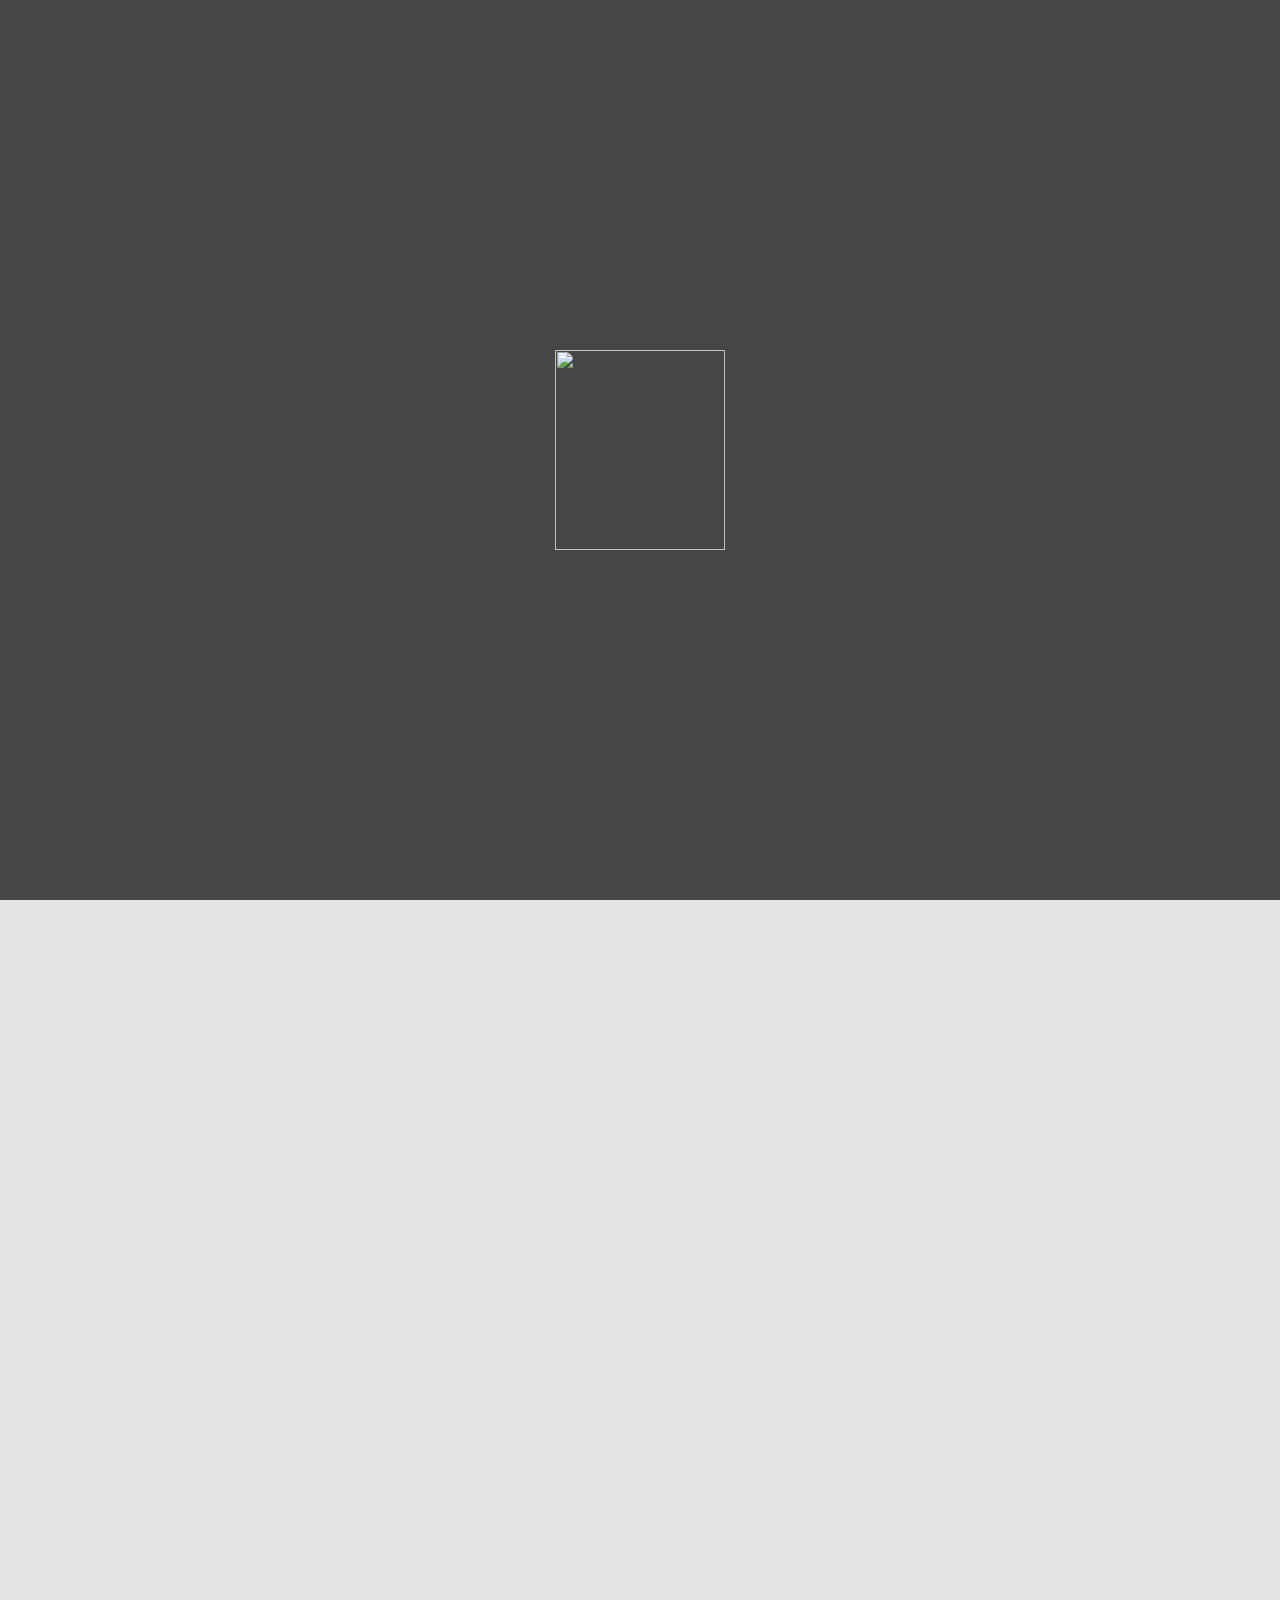
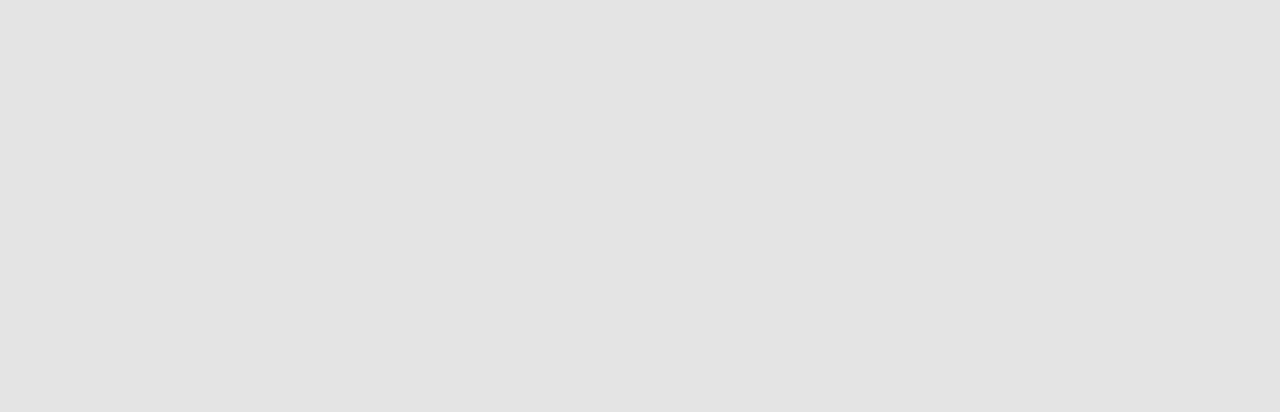
==== platforms/browser/www/index.html @ c9b2bcfd "innitial commit" ====
<!DOCTYPE html>
<!--
    Copyright (c) 2012-2016 Adobe Systems Incorporated. All rights reserved.

    Licensed to the Apache Software Foundation (ASF) under one
    or more contributor license agreements.  See the NOTICE file
    distributed with this work for additional information
    regarding copyright ownership.  The ASF licenses this file
    to you under the Apache License, Version 2.0 (the
    "License"); you may not use this file except in compliance
    with the License.  You may obtain a copy of the License at

    http://www.apache.org/licenses/LICENSE-2.0

    Unless required by applicable law or agreed to in writing,
    software distributed under the License is distributed on an
    "AS IS" BASIS, WITHOUT WARRANTIES OR CONDITIONS OF ANY
     KIND, either express or implied.  See the License for the
    specific language governing permissions and limitations
    under the License.
-->
<html>

<head>
    <meta charset="utf-8" />
    <meta name="format-detection" content="telephone=no" />
    <meta name="msapplication-tap-highlight" content="no" />
    <meta name="viewport" content="user-scalable=no, initial-scale=1, maximum-scale=1, minimum-scale=1, width=device-width" />
    <!-- This is a wide open CSP declaration. To lock this down for production, see below. -->
    <meta http-equiv="Content-Security-Policy" content="default-src * 'unsafe-inline'; style-src 'self' 'unsafe-inline'; media-src *" />
    <!-- Good default declaration:
    * gap: is required only on iOS (when using UIWebView) and is needed for JS->native communication
    * https://ssl.gstatic.com is required only on Android and is needed for TalkBack to function properly
    * Disables use of eval() and inline scripts in order to mitigate risk of XSS vulnerabilities. To change this:
        * Enable inline JS: add 'unsafe-inline' to default-src
        * Enable eval(): add 'unsafe-eval' to default-src
    * Create your own at http://cspisawesome.com
    -->
    <!-- <meta http-equiv="Content-Security-Policy" content="default-src 'self' data: gap: 'unsafe-inline' https://ssl.gstatic.com; style-src 'self' 'unsafe-inline'; media-src *" /> -->

    <link rel="stylesheet" type="text/css" href="css/index.css" />
    <title>Hello World</title>
</head>

<body>
    <div class="Wrapper">
        <iframe src='https://webchat.botframework.com/embed/EndavBot?s=uoBjOs0b80Y.cwA.TFw.xRLUBH29WG8tE5cIUr2kD-OHPFinGvSUJ9m4aWgv938' allowfullscreen frameborder="0" scrolling="no"></iframe>
	</div>
    <script type="text/javascript" src="cordova.js"></script>
    <script type="text/javascript" src="js/index.js"></script>
    <script type="text/javascript">
        app.initialize();
    </script>
</body>

</html>
---- platforms/browser/www/css/index.css ----
/*
 * Licensed to the Apache Software Foundation (ASF) under one
 * or more contributor license agreements.  See the NOTICE file
 * distributed with this work for additional information
 * regarding copyright ownership.  The ASF licenses this file
 * to you under the Apache License, Version 2.0 (the
 * "License"); you may not use this file except in compliance
 * with the License.  You may obtain a copy of the License at
 *
 * http://www.apache.org/licenses/LICENSE-2.0
 *
 * Unless required by applicable law or agreed to in writing,
 * software distributed under the License is distributed on an
 * "AS IS" BASIS, WITHOUT WARRANTIES OR CONDITIONS OF ANY
 * KIND, either express or implied.  See the License for the
 * specific language governing permissions and limitations
 * under the License.
 */
* {
    -webkit-tap-highlight-color: rgba(0,0,0,0); /* make transparent link selection, adjust last value opacity 0 to 1.0 */
}

body {
    -webkit-touch-callout: none;                /* prevent callout to copy image, etc when tap to hold */
    -webkit-text-size-adjust: none;             /* prevent webkit from resizing text to fit */
    -webkit-user-select: none;                  /* prevent copy paste, to allow, change 'none' to 'text' */
    background-color:#E4E4E4;
    background-image:linear-gradient(top, #A7A7A7 0%, #E4E4E4 51%);
    background-image:-webkit-linear-gradient(top, #A7A7A7 0%, #E4E4E4 51%);
    background-image:-ms-linear-gradient(top, #A7A7A7 0%, #E4E4E4 51%);
    background-image:-webkit-gradient(
        linear,
        left top,
        left bottom,
        color-stop(0, #A7A7A7),
        color-stop(0.51, #E4E4E4)
    );
    background-attachment:fixed;
    font-family:'HelveticaNeue-Light', 'HelveticaNeue', Helvetica, Arial, sans-serif;
    font-size:12px;
    height:100%;
    margin:0px;
    padding:0px;
    text-transform:uppercase;
    width:100%;
}

/* Portrait layout (default) */
.app {
    background:url(../img/logo.png) no-repeat center top; /* 170px x 200px */
    position:absolute;             /* position in the center of the screen */
    left:50%;
    top:50%;
    height:50px;                   /* text area height */
    width:225px;                   /* text area width */
    text-align:center;
    padding:180px 0px 0px 0px;     /* image height is 200px (bottom 20px are overlapped with text) */
    margin:-115px 0px 0px -112px;  /* offset vertical: half of image height and text area height */
                                   /* offset horizontal: half of text area width */
}

/* Landscape layout (with min-width) */
@media screen and (min-aspect-ratio: 1/1) and (min-width:400px) {
    .app {
        background-position:left center;
        padding:75px 0px 75px 170px;  /* padding-top + padding-bottom + text area = image height */
        margin:-90px 0px 0px -198px;  /* offset vertical: half of image height */
                                      /* offset horizontal: half of image width and text area width */
    }
}

h1 {
    font-size:24px;
    font-weight:normal;
    margin:0px;
    overflow:visible;
    padding:0px;
    text-align:center;
}

.event {
    border-radius:4px;
    -webkit-border-radius:4px;
    color:#FFFFFF;
    font-size:12px;
    margin:0px 30px;
    padding:2px 0px;
}

.event.listening {
    background-color:#333333;
    display:block;
}

.event.received {
    background-color:#4B946A;
    display:none;
}

@keyframes fade {
    from { opacity: 1.0; }
    50% { opacity: 0.4; }
    to { opacity: 1.0; }
}
 
@-webkit-keyframes fade {
    from { opacity: 1.0; }
    50% { opacity: 0.4; }
    to { opacity: 1.0; }
}
 
.blink {
    animation:fade 3000ms infinite;
    -webkit-animation:fade 3000ms infinite;
}
.Wrapper {
	position: relative;
	padding-bottom: 56.25%; /* 16:9 */
	padding-top: 25px;
	height: 0;
}
.Wrapper iframe {
	position: absolute;
	top: 0;
	left: 0;
	width: 100%;
	height: 270%;
}
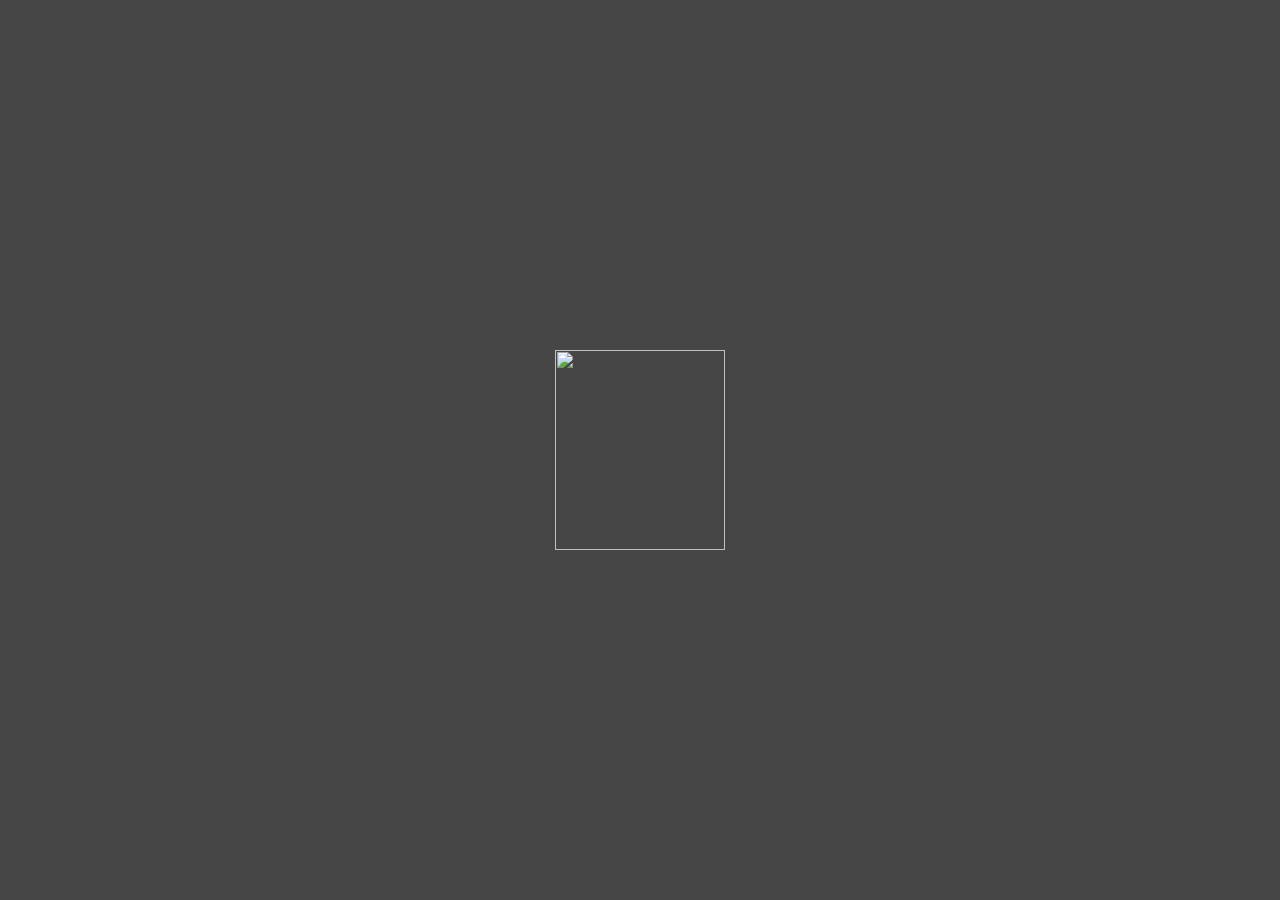
==== commit 1e23a460: "changes" ====
--- a/platforms/browser/www/index.html
+++ b/platforms/browser/www/index.html
@@ -44,8 +44,17 @@
 
 <body>
     <div class="Wrapper">
-        <iframe src='https://webchat.botframework.com/embed/EndavBot?s=uoBjOs0b80Y.cwA.TFw.xRLUBH29WG8tE5cIUr2kD-OHPFinGvSUJ9m4aWgv938' allowfullscreen frameborder="0" scrolling="no"></iframe>
-	</div>
+         <div id="bot"/>
+		 
+    <script src="https://cdn.botframework.com/botframework-webchat/latest/botchat.js"></script>
+    <script>
+      BotChat.App({
+        directLine: { secret: '6AafPe9K9HE.cwA.iSg.IR6Gqz7QfG56iwyIX7bEW_92KXMFYGt8x4dbXk8QfJs' },
+        user: { id: 'userid' },
+        bot: { id: 'botid' },
+        resize: 'detect'
+      }, document.getElementById("bot"));
+    </script></div>
     <script type="text/javascript" src="cordova.js"></script>
     <script type="text/javascript" src="js/index.js"></script>
     <script type="text/javascript">
--- a/platforms/browser/www/css/index.css
+++ b/platforms/browser/www/css/index.css
@@ -41,7 +41,7 @@
     height:100%;
     margin:0px;
     padding:0px;
-    text-transform:uppercase;
+   /*  text-transform:uppercase; */
     width:100%;
 }
 
@@ -126,3 +126,529 @@
 	width: 100%;
 	height: 270%;
 }
+/* reset */
+body .wc-app, .wc-app button, .wc-app input, .wc-app textarea {
+  font-family: "Segoe UI", sans-serif;
+  font-size: 15px; }
+
+.wc-app button {
+  background-color: #0063b1;
+  border: 1px solid #cccccc;
+  border-radius: 1px;
+  color: #ffffff;
+  cursor: pointer;
+  outline: none;
+  transition: color .2s ease, background-color .2s ease; }
+
+.wc-app h1, .wc-app h2, .wc-app h3, .wc-app h4, .wc-app p, .wc-app ul, .wc-app ol {
+  margin: 0;
+  padding: 0; }
+
+.wc-app audio, .wc-app video {
+  display: block; }
+
+/* docking */
+.wc-hidden {
+  visibility: hidden; }
+
+.wc-header {
+  background-color: rgb(222, 65, 27);
+  box-shadow: 0 1px rgba(0, 0, 0, 0.2);
+  box-sizing: content-box;
+  color: #ffffff;
+  font-weight: 500;
+  height: 30px;
+  left: 0;
+  letter-spacing: 0.5px;
+  padding: 8px 8px 0 8px;
+  position: absolute;
+  right: 0;
+  top: 0;
+  z-index: 1; }
+
+.wc-time {
+  color: #999999;
+  margin-bottom: 10px; }
+
+.wc-message-groups {
+  background-color: rgb(239, 239, 240);
+  bottom: 50px;
+  height: 510px;
+  left: 0;
+  transform: translateY(0);
+  overflow-x: hidden;
+  overflow-y: scroll;
+  padding: 10px;
+  position: absolute;
+  right: 0;
+  top: 38px;
+  transition: transform 0.2s cubic-bezier(0, 0, 0.5, 1); }
+  .wc-message-groups.no-header {
+    top: 0; }
+
+.wc-message-group-content {
+  overflow: hidden; }
+
+.wc-suggested-actions {
+  background-color: #f9f9f9;
+  bottom: 50px;
+  height: 0;
+  left: 0;
+  overflow: hidden;
+  position: absolute;
+  right: 0;
+  transition: height 0.2s cubic-bezier(0, 0, 0.5, 1); }
+  .wc-suggested-actions .wc-hscroll > ul {
+    height: 40px;
+    padding: 2px 3px; }
+    .wc-suggested-actions .wc-hscroll > ul > li {
+      display: inline-block;
+      margin: 2px;
+      max-width: 40%; }
+      .wc-suggested-actions .wc-hscroll > ul > li button {
+        background-color: #fff;
+        color: #0078D7;
+        min-height: 32px;
+        overflow: hidden;
+        padding: 0 16px;
+        text-overflow: ellipsis;
+        white-space: nowrap;
+        width: 100%; }
+      .wc-suggested-actions .wc-hscroll > ul > li button:hover {
+        background-color: #fff;
+        border-color: #0078D7;
+        color: #0078D7; }
+      .wc-suggested-actions .wc-hscroll > ul > li button:active {
+        background-color: #0078D7;
+        border-color: #0078D7;
+        color: #ffffff; }
+  .wc-suggested-actions button.scroll {
+    background-color: #d2dde5;
+    height: 40px;
+    overflow: hidden;
+    padding: 0;
+    position: absolute;
+    top: 0;
+    width: 28px; }
+  .wc-suggested-actions button.scroll:disabled {
+    display: none; }
+  .wc-suggested-actions button.scroll:hover {
+    background-color: #808c95; }
+  .wc-suggested-actions button.scroll svg {
+    fill: #ffffff; }
+    .wc-suggested-actions button.scroll svg path {
+      transform: translateY(6px); }
+  .wc-suggested-actions button.scroll.previous {
+    left: 0; }
+  .wc-suggested-actions button.scroll.next {
+    right: 0; }
+
+.wc-message-pane.show-actions .wc-message-groups {
+  transform: translateY(-40px); }
+
+.wc-message-pane.show-actions .wc-suggested-actions {
+  height: 40px; }
+
+.wc-console {
+  border: 5px solid #dbdee1;
+  bottom: 0;
+  box-sizing: border-box;
+  height: 50px;
+  left: 0;
+  position: absolute;
+  right: 0; }
+
+/* views */
+.wc-chatview-panel {
+    height: 620px;
+  overflow: hidden;
+  position: absolute;
+  right: 0;
+  left: 0;
+  top: 0;
+  bottom: 0; }
+
+/* messages */
+.wc-message-wrapper {
+  animation: animationFrames 2s;
+  animation-iteration-count: 1;
+  clear: both;
+  margin-bottom: 10px;
+  overflow: hidden;
+  position: relative;
+  /*transition: max-height 2s ease-in-out;*/ }
+
+@keyframes animationFrames {
+  0% {
+    /*max-height: 0;*/
+    opacity: 0; }
+  20% {
+    opacity: 1; }
+  100% {
+    /*max-height: 2000px;*/ } }
+
+.wc-message {
+  position: relative; }
+
+.wc-message-wrapper.carousel .wc-message {
+  max-width: none;
+  padding-right: 8px; }
+
+.wc-message svg.wc-message-callout {
+  height: 22px;
+  position: absolute;
+  stroke: none;
+  top: 12px;
+  width: 6px; }
+
+.wc-message-content {
+  border-radius: 2px;
+  box-shadow: 0px 1px 1px 0px rgba(0, 0, 0, 0.2);
+  padding: 8px;
+  word-break: break-word; }
+
+.wc-message-content.clickable {
+  cursor: pointer; }
+
+.wc-message-content.selected {
+  box-shadow: 0px 1px 1px 0px #ffa333; }
+
+.wc-message-content img {
+  max-height: 320px;
+  max-width: 100%; }
+
+.wc-message-content .video iframe {
+  border: 0; }
+
+.wc-message-content audio, .wc-message-content video {
+  max-width: 100%; }
+
+.wc-message-content audio + h1, .wc-message-content video + h1 {
+  margin-top: 11px; }
+
+.wc-message-from {
+  clear: both;
+  color: #999999;
+  font-size: 11px;
+  margin-top: 5px; }
+
+/* cards */
+.wc-card {
+  background-color: #ffffff; }
+  .wc-card .non-adaptive-content {
+    margin: 8px 8px 0 8px; }
+  .wc-card button {
+    background-color: transparent;
+    color: #0078D7;
+    min-height: 32px;
+    width: 100%;
+    padding: 0 16px; }
+  .wc-card button:hover {
+    background-color: transparent;
+    border-color: #0078D7;
+    color: #0078D7; }
+  .wc-card button:active {
+    background-color: #0078D7;
+    border-color: #0078D7;
+    color: #ffffff; }
+  .wc-card.receipt table {
+    border-collapse: collapse;
+    width: 100%; }
+  .wc-card.receipt th, .wc-card.receipt td {
+    text-align: right;
+    vertical-align: top; }
+  .wc-card.receipt th:first-child, .wc-card.receipt td:first-child {
+    text-align: left; }
+  .wc-card.receipt th {
+    color: #808c95;
+    font-size: inherit;
+    font-weight: normal;
+    line-height: 1.75; }
+  .wc-card.receipt thead tr:last-child th {
+    padding-bottom: 16px; }
+  .wc-card.receipt th[colspan="2"] {
+    color: inherit;
+    font-size: 15px;
+    font-weight: 700; }
+  .wc-card.receipt td {
+    padding: 4px 8px 0 8px; }
+  .wc-card.receipt td img {
+    float: left;
+    margin: 5px 8px 8px 0;
+    max-height: 50px;
+    max-width: 50px; }
+  .wc-card.receipt div.title {
+    font-weight: bolder; }
+  .wc-card.receipt div.subtitle {
+    font-weight: lighter; }
+  .wc-card.receipt tbody tr, .wc-card.receipt tfoot tr {
+    border-top: 1px solid #d2dde5; }
+  .wc-card.receipt tbody tr:first-child, .wc-card.receipt tfoot tr:first-child {
+    border-top-width: 2px; }
+  .wc-card.receipt tfoot td {
+    line-height: 2.25; }
+  .wc-card.receipt tfoot .total {
+    font-weight: bold; }
+  .wc-card.thumbnail img {
+    float: right;
+    margin-bottom: 10px;
+    margin-left: 10px;
+    width: 100px; }
+  .wc-card.signin h1 {
+    margin: 10px 24px 16px 14px; }
+  .wc-card.error {
+    text-align: center; }
+    .wc-card.error .error-icon {
+      fill: #cccccc;
+      height: 56px;
+      margin-bottom: 2px;
+      margin-top: 20px;
+      padding-left: 12px; }
+    .wc-card.error .error-text {
+      color: #cccccc;
+      font-weight: 600;
+      letter-spacing: 0.5px;
+      margin-bottom: 20px;
+      text-align: inherit; }
+
+/* alternate chat sizes */
+.wc-message {
+  max-width: 91%; }
+
+.wc-card {
+  border: 1px solid #d2dde5;
+  width: 302px; }
+
+.wc-adaptive-card {
+  width: 318px; }
+
+.wc-wide .wc-card {
+  border: 1px solid #d2dde5;
+  width: 398px; }
+
+.wc-wide .wc-adaptive-card {
+  width: 414px; }
+
+.wc-narrow .wc-card {
+  border: 1px solid #d2dde5;
+  width: 198px; }
+
+.wc-narrow .wc-adaptive-card {
+  width: 214px; }
+
+/* adaptive card adjustments from wc-card */
+.wc-adaptive-card p {
+  margin-left: 0;
+  margin-right: 0; }
+
+/* list */
+.wc-list > .wc-card {
+  margin-top: 8px; }
+
+.wc-list > .wc-card:first-child {
+  margin-top: 0; }
+
+/* horizontal scroll */
+.wc-hscroll-outer {
+  /* allow horizontal scrolling but hide the scrollbar */
+  overflow: hidden; }
+
+.wc-hscroll {
+  /* allow horizontal scrolling but hide the scrollbar */
+  overflow-x: scroll;
+  overflow-y: hidden; }
+
+.wc-hscroll > ul {
+  white-space: nowrap; }
+
+.wc-hscroll > ul > li {
+  display: inline-block;
+  vertical-align: top;
+  white-space: normal; }
+
+/* carousel */
+.wc-carousel {
+  position: relative; }
+  .wc-carousel button.scroll {
+    background-color: #d2dde5;
+    height: 28px;
+    overflow: hidden;
+    padding: 0;
+    position: absolute;
+    top: 50%;
+    width: 28px; }
+  .wc-carousel button.scroll:disabled {
+    display: none; }
+  .wc-carousel button.scroll:hover {
+    background-color: #808c95; }
+  .wc-carousel button.scroll svg {
+    fill: #ffffff; }
+  .wc-carousel button.scroll.previous {
+    left: -16px; }
+  .wc-carousel button.scroll.next {
+    right: -16px; }
+  .wc-carousel .wc-hscroll > ul {
+    margin-left: -4px; }
+  .wc-carousel .wc-hscroll > ul > li {
+    padding: 0 4px; }
+  .wc-carousel .wc-hscroll > ul > li:last-child {
+    padding-right: 0; }
+  .wc-carousel li p {
+    min-height: 4em;
+    white-space: normal; }
+  .wc-carousel li .wc-adaptive-card p {
+    min-height: initial; }
+
+/* from me */
+.wc-message-from-me {
+  float: right;
+  margin-right: 6px; }
+
+.wc-message-from-me.wc-message-from {
+  text-align: right; }
+
+.wc-message-from-me .wc-message-content {
+  background-color: rgb(222, 65, 27);
+  color: #ffffff; }
+
+.wc-message-from-me svg.wc-message-callout path {
+  fill: rgb(222, 65, 27); }
+
+.wc-message-from-me svg.wc-message-callout path.point-left {
+  display: none; }
+
+.wc-message-from-me svg.wc-message-callout {
+  right: -6px; }
+
+/* from bot */
+.wc-message-from-bot {
+  float: left;
+  margin-left: 8px; }
+
+.wc-message-from-bot .wc-message-content {
+  background-color: #eceff1;
+  color: #000000; }
+
+.wc-message-from-bot svg.wc-message-callout path {
+  fill: #eceff1; }
+
+.wc-message-from-bot svg.wc-message-callout path.point-right {
+  display: none; }
+
+.wc-message-from-bot svg.wc-message-callout {
+  left: -6px; }
+
+/* console */
+.wc-console > * {
+  position: absolute;
+  top: 0;
+  vertical-align: middle; }
+
+.wc-console label {
+  cursor: pointer;
+  display: inline-block;
+  height: 40px; }
+
+.wc-console svg {
+  fill: rgb(222, 65, 27);
+  margin: 11px; }
+
+.wc-console textarea, .wc-console input[type=text] {
+  border: none;
+  height: 100%;
+  outline: none;
+  padding: 0;
+  resize: none;
+  width: 100%; }
+
+.wc-send svg {
+  height: 18px;
+  width: 27px; }
+
+.wc-upload svg {
+  height: 18px;
+  width: 26px; }
+
+#wc-upload-input {
+  display: none; }
+
+.wc-textbox {
+  bottom: 0;
+  left: 48px;
+  right: 49px; }
+
+.wc-send {
+  right: 0; }
+
+.wc-send.hidden {
+  visibility: hidden; }
+
+.wc-mic {
+  right: 0; }
+
+.wc-mic.hidden {
+  visibility: hidden; }
+
+.wc-mic.active path#micFilling {
+  fill: #4e3787; }
+
+.wc-mic.inactive path#micFilling {
+  visibility: hidden; }
+
+.wc-console.has-text .wc-send svg {
+  fill: #0078D7; }
+
+/* animation */
+.wc-typing {
+  background-image: url("[data-uri]");
+  background-repeat: no-repeat;
+  height: 20px;
+  width: 64px; }
+
+.wc-animate-scroll {
+  left: 0;
+  position: absolute;
+  transition: left .8s ease; }
+
+.wc-animate-scroll-rapid {
+  left: 0;
+  position: absolute;
+  transition: left .4s ease; }
+
+.wc-animate-scroll-near {
+  left: 0;
+  position: absolute;
+  transition: left .3s ease-in-out; }
+
+/* text formats */
+.format-markdown > p {
+  margin-bottom: 0px; }
+
+.format-markdown code {
+  white-space: pre-wrap; }
+
+.format-markdown + div {
+  margin-top: 8px; }
+
+.format-markdown ol {
+  padding-left: 30px;
+  /* numbers are right-aligned to the period */ }
+
+.format-markdown ul {
+  padding-left: 33px; }
+
+/* browser scrollbar customization */
+.wc-app ::-webkit-scrollbar {
+  width: 8px; }
+
+.wc-app ::-webkit-scrollbar * {
+  background-color: transparent; }
+
+.wc-app ::-webkit-scrollbar-thumb {
+  background-color: #dbdee1; }
+.wc-header span {
+  display: none;
+}
+.wc-header:after {
+  content: 'Endava Live Assistant';
+}
